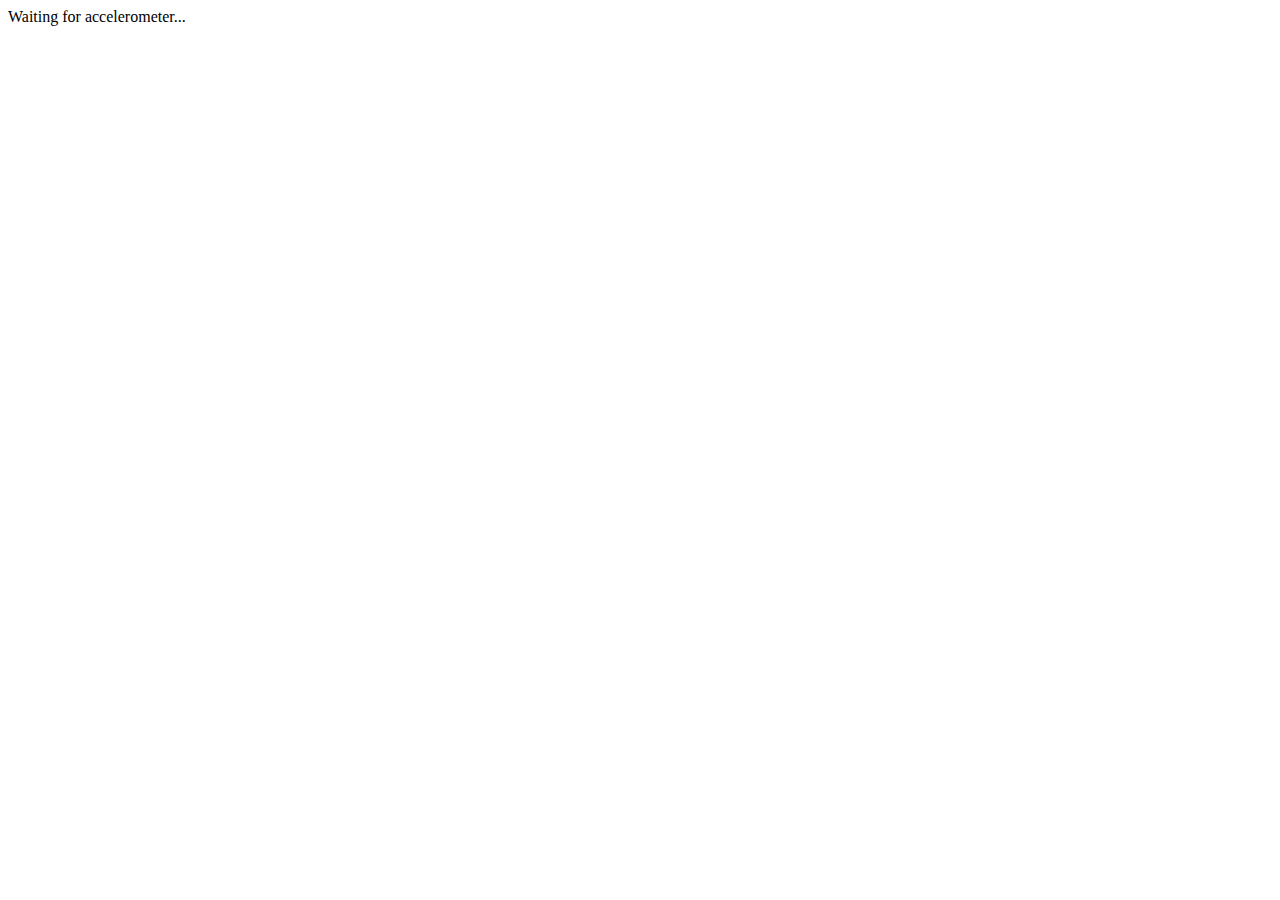
==== accTest.html @ c911c2c3 "initial commit" ====
<!DOCTYPE html>
<html>
  <head>
    <title>Acceleration Example</title>

    <script type="text/javascript" charset="utf-8" src="src/acceleration.js"></script>   
    <script type="text/javascript" charset="utf-8"></script>

  </head>
  <body>
    <div id="accelerometer">Waiting for accelerometer...</div>
  </body>
</html>
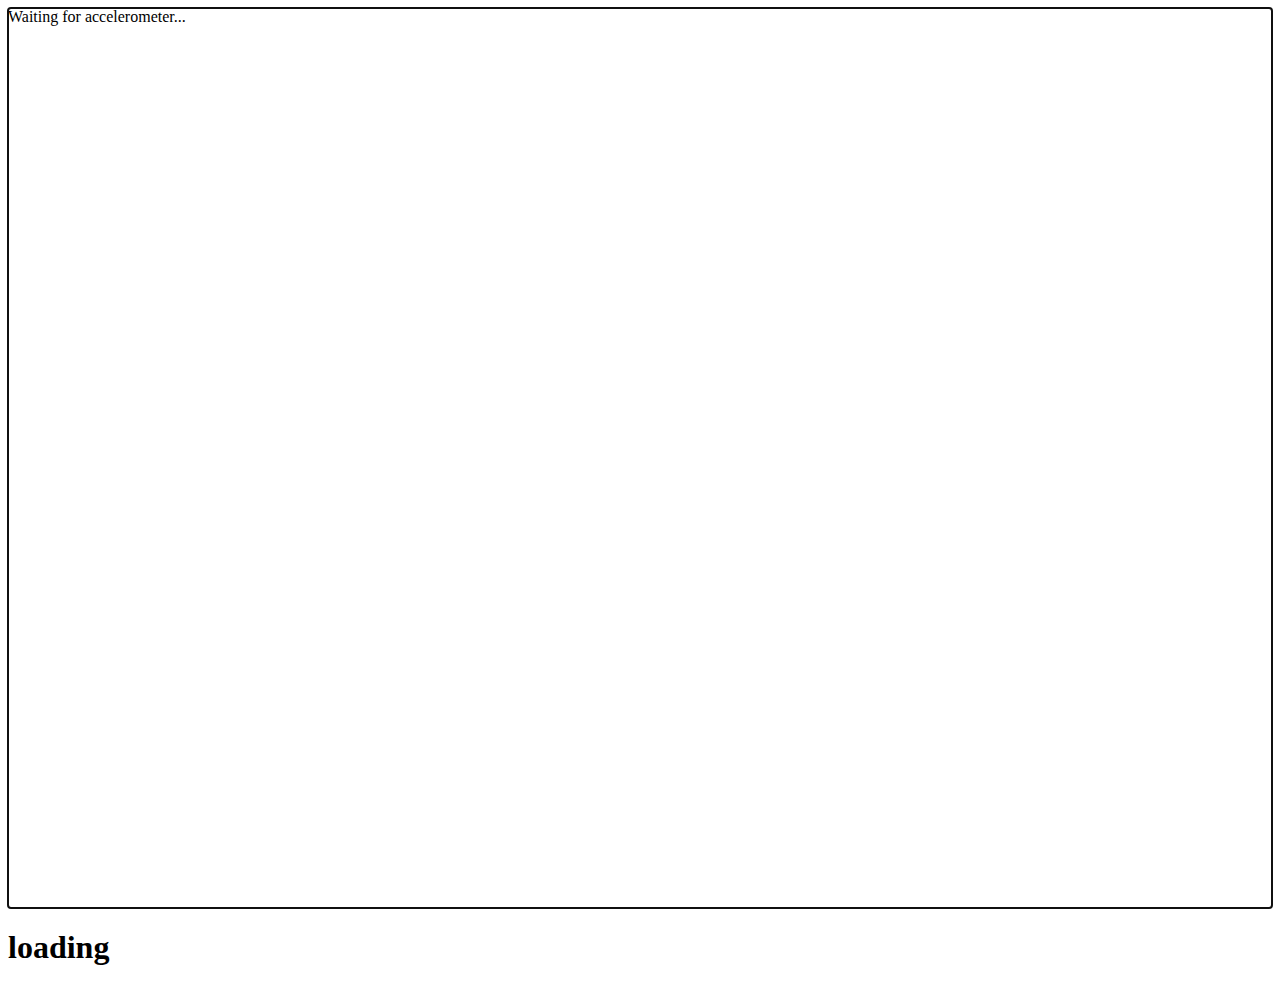
==== commit 6d290dc6: "acc test upate" ====
--- a/accTest.html
+++ b/accTest.html
@@ -3,11 +3,15 @@
   <head>
     <title>Acceleration Example</title>
 
-    <script type="text/javascript" charset="utf-8" src="src/acceleration.js"></script>   
+    
+    <script type="text/javascript" charset="utf-8" src="lib/jQuery/jquery-1.10.2.min.js"></script>
+    <script type="text/javascript" charset="utf-8" src="lib/jQuery/jquery.mobile-1.3.2.min.js"></script>
+    <script type="text/javascript" charset="utf-8" src="lib/cordova.js"></script>
+    <script type="text/javascript" charset="utf-8" src="js/acceleration.js"></script>   
     <script type="text/javascript" charset="utf-8"></script>
 
   </head>
   <body>
-    <div id="accelerometer">Waiting for accelerometer...</div>
+    <div id="container">Waiting for accelerometer...</div>
   </body>
 </html>